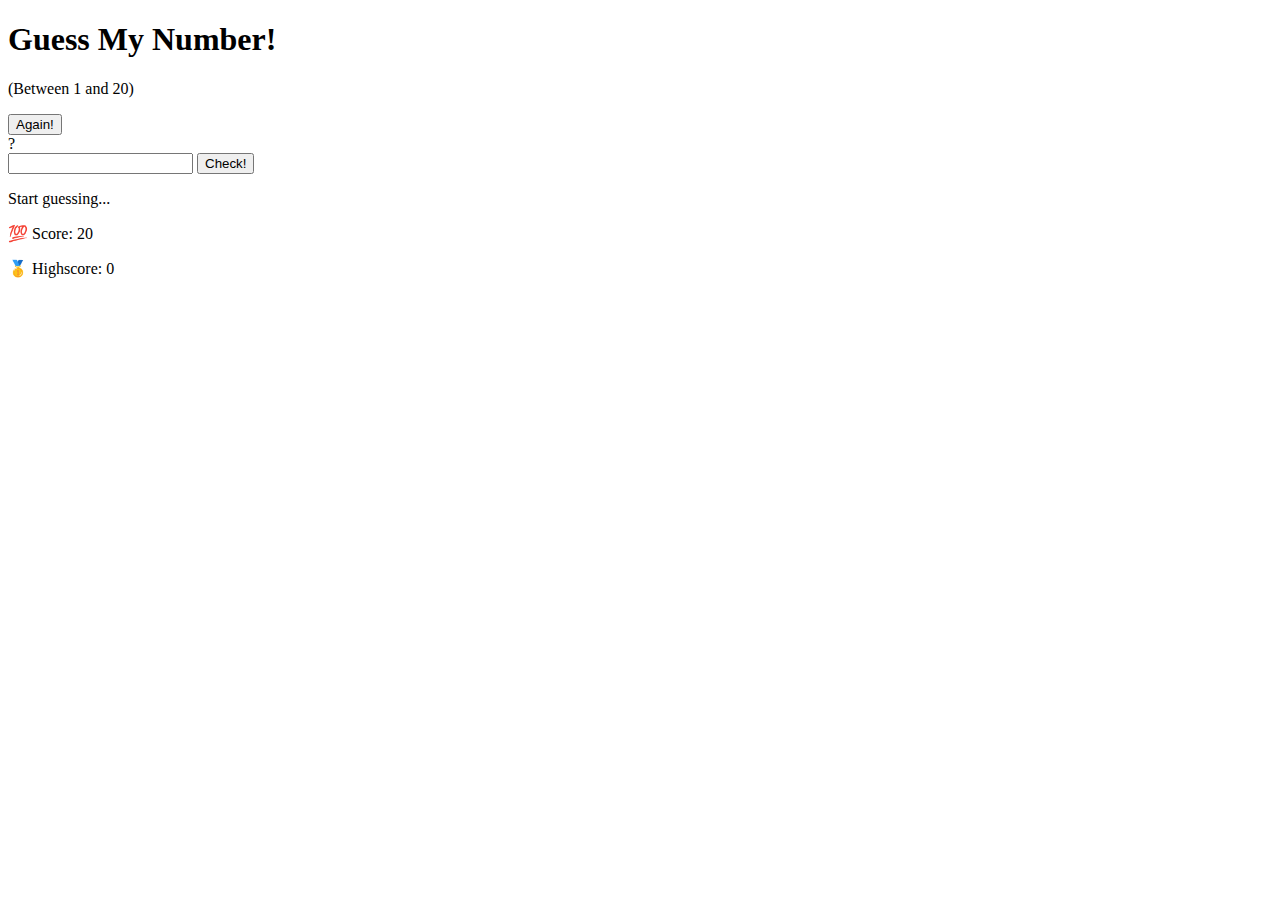
==== 05-Guess-My-Number/starter/index.html @ 489e52af "Update index.html" ====
<!DOCTYPE html>
<html lang="en">
    <head>
        <meta charset="UTF-8" />
        <meta name="viewport" content="width=device-width, initial-scale=1.0" />
        <meta http-equiv="X-UA-Compatible" content="ie=edge" />
        <link rel="stylesheet" href="style.css" />
        <title>Guess My Number!</title>
    </head>
    <body>
        <header>
            <h1>Guess My Number!</h1>
            <p class="between">(Between 1 and 20)</p>
            <button class="btn again">Again!</button>
            <div class="number">?</div>
        </header>
        <main>
            <section class="left">
                <input type="number" class="guess" />
                <button class="btn check">Check!</button>
            </section>
            <section class="right">
                <p class="message">Start guessing...</p>
                <p class="label-score">
                    💯 Score: <span class="score">20</span>
                </p>
                <p class="label-highscore">
                    🥇 Highscore: <span class="highscore">0</span>
                </p>
            </section>
        </main>
        <script src="script.js"></script>
    </body>
</html>
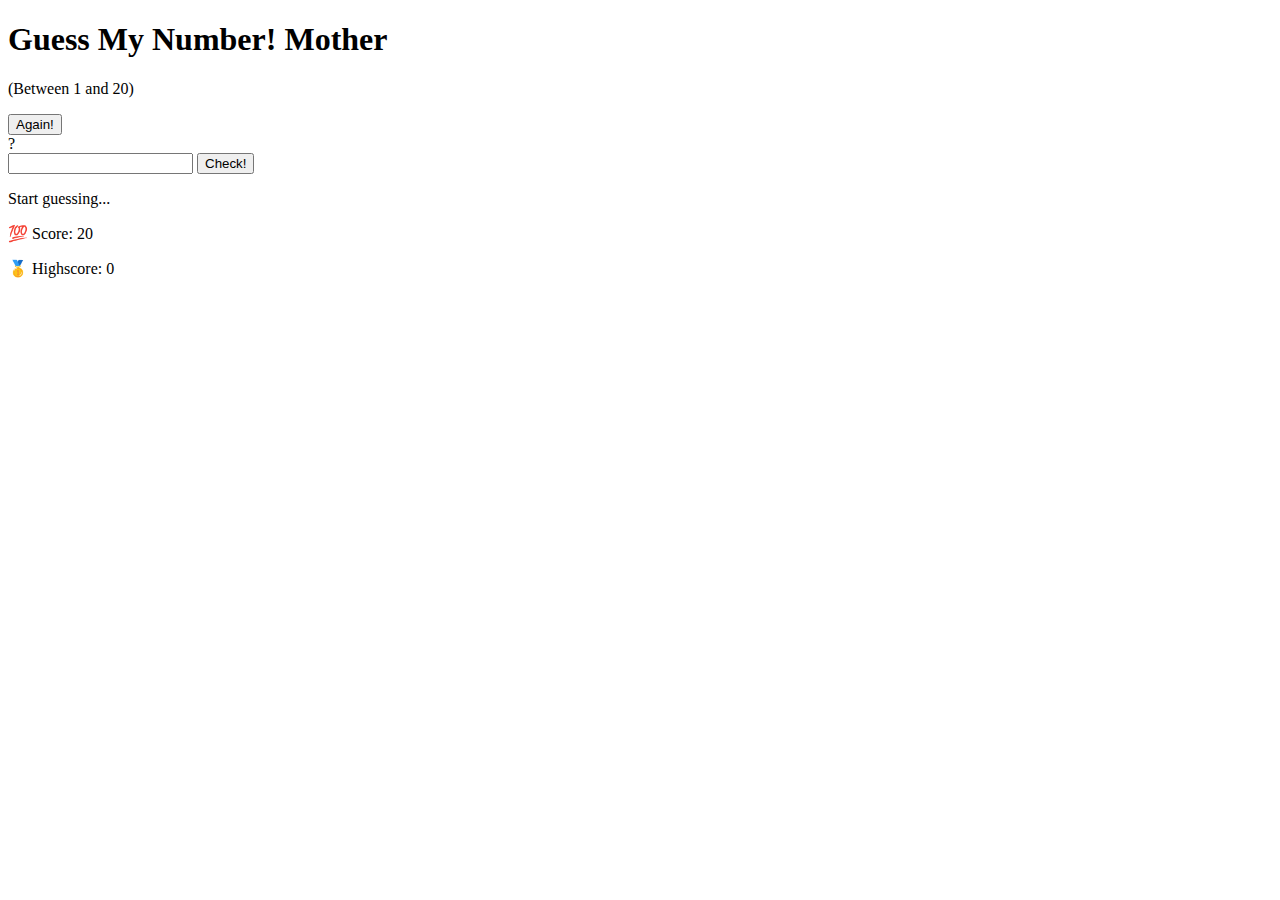
==== commit 3c1cd682: "Starting with the pig game" ====
--- a/05-Guess-My-Number/starter/index.html
+++ b/05-Guess-My-Number/starter/index.html
@@ -9,7 +9,7 @@
     </head>
     <body>
         <header>
-            <h1>Guess My Number!</h1>
+            <h1>Guess My Number! Mother</h1>
             <p class="between">(Between 1 and 20)</p>
             <button class="btn again">Again!</button>
             <div class="number">?</div>
